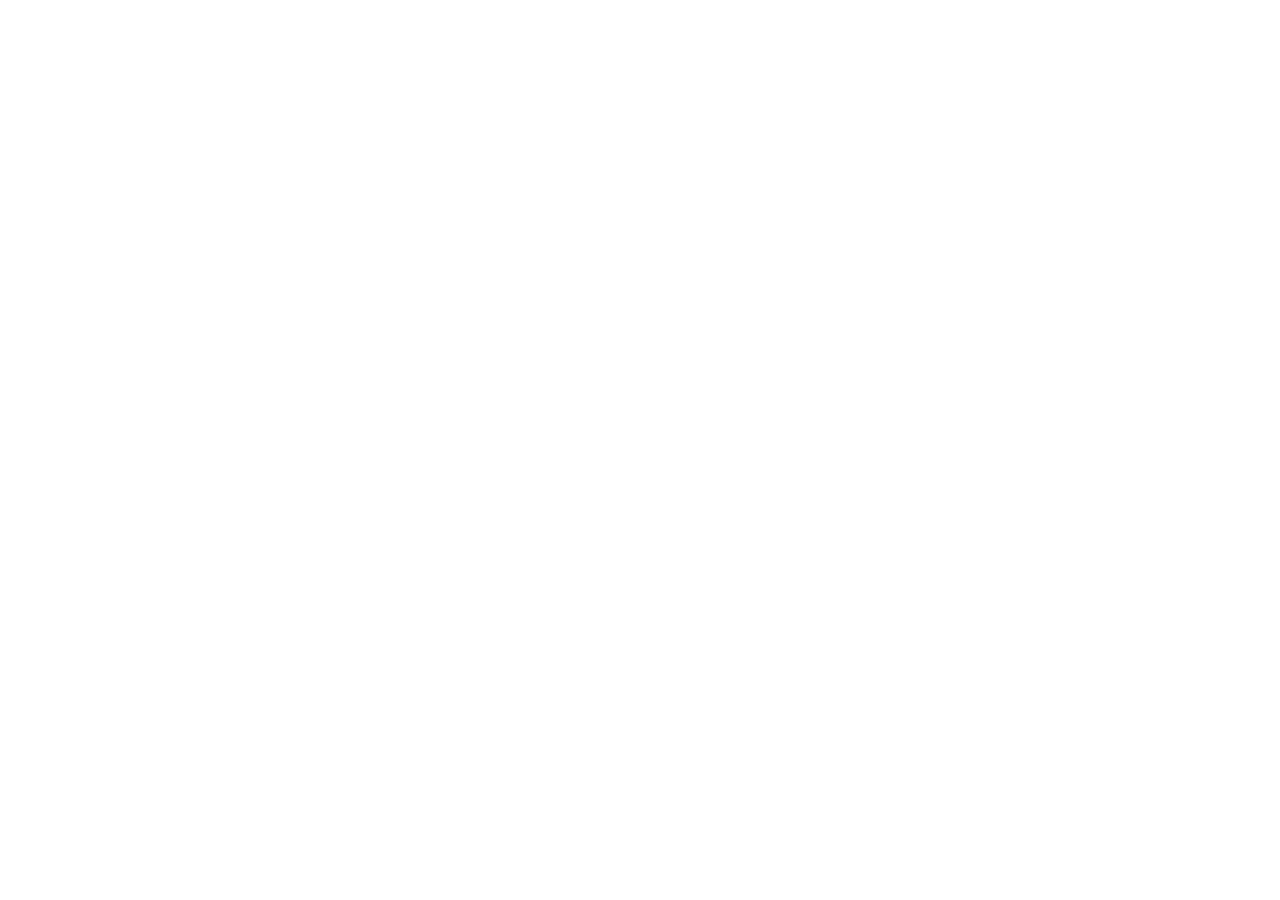
==== index.html @ b9453b17 "Add files via upload" ====
<!DOCTYPE html>
<html lang="ja">
<head>
    <meta charset="UTF-8">
    <meta name="viewport" content="width=device-width, initial-scale=1.0">
    <title>Document</title>
</head>
<body>
    
</body>
</html>
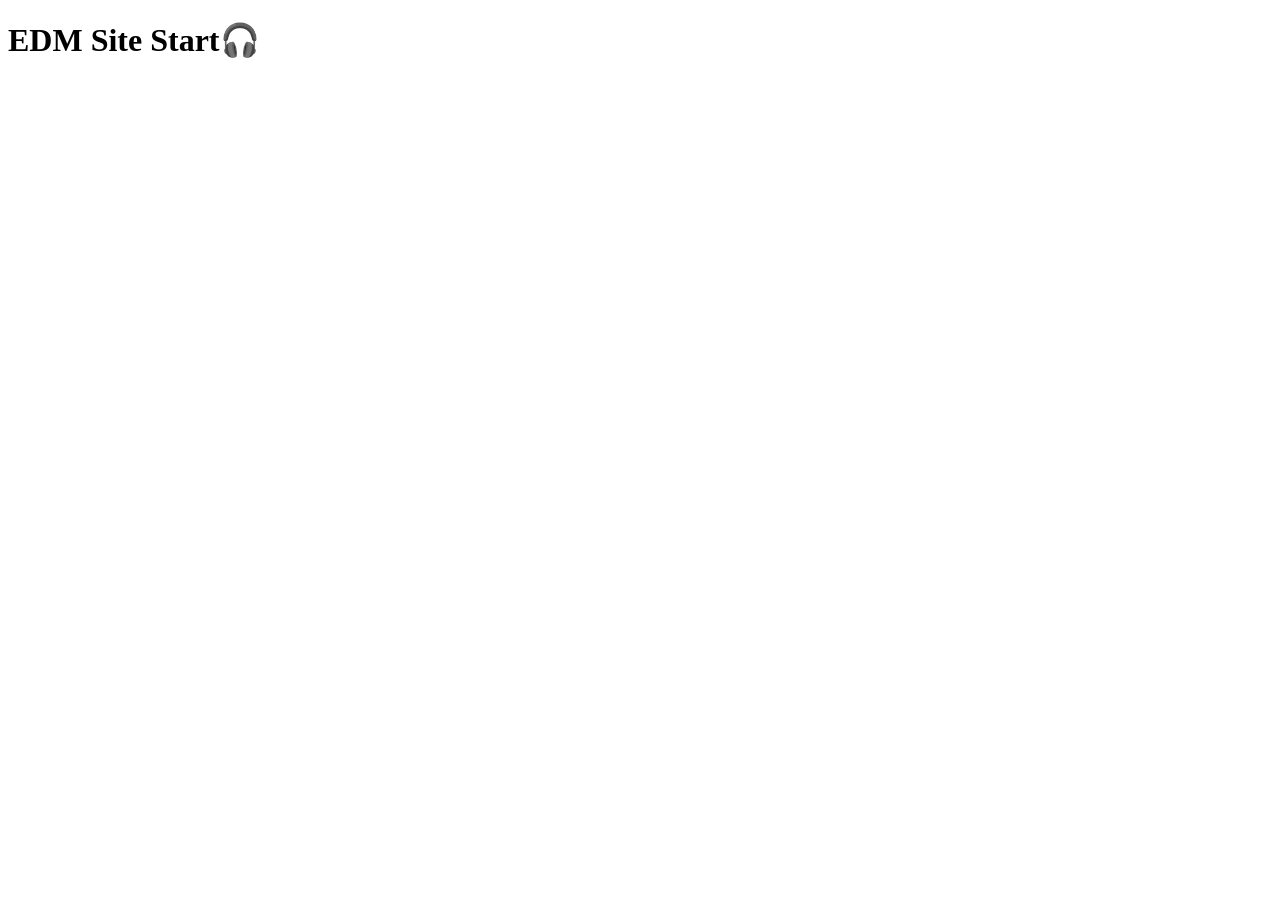
==== commit ee32badf: "Add files via upload" ====
--- a/index.html
+++ b/index.html
@@ -6,6 +6,6 @@
     <title>Document</title>
 </head>
 <body>
-    
+    <h1>EDM Site Start🎧️</h1>
 </body>
 </html>
